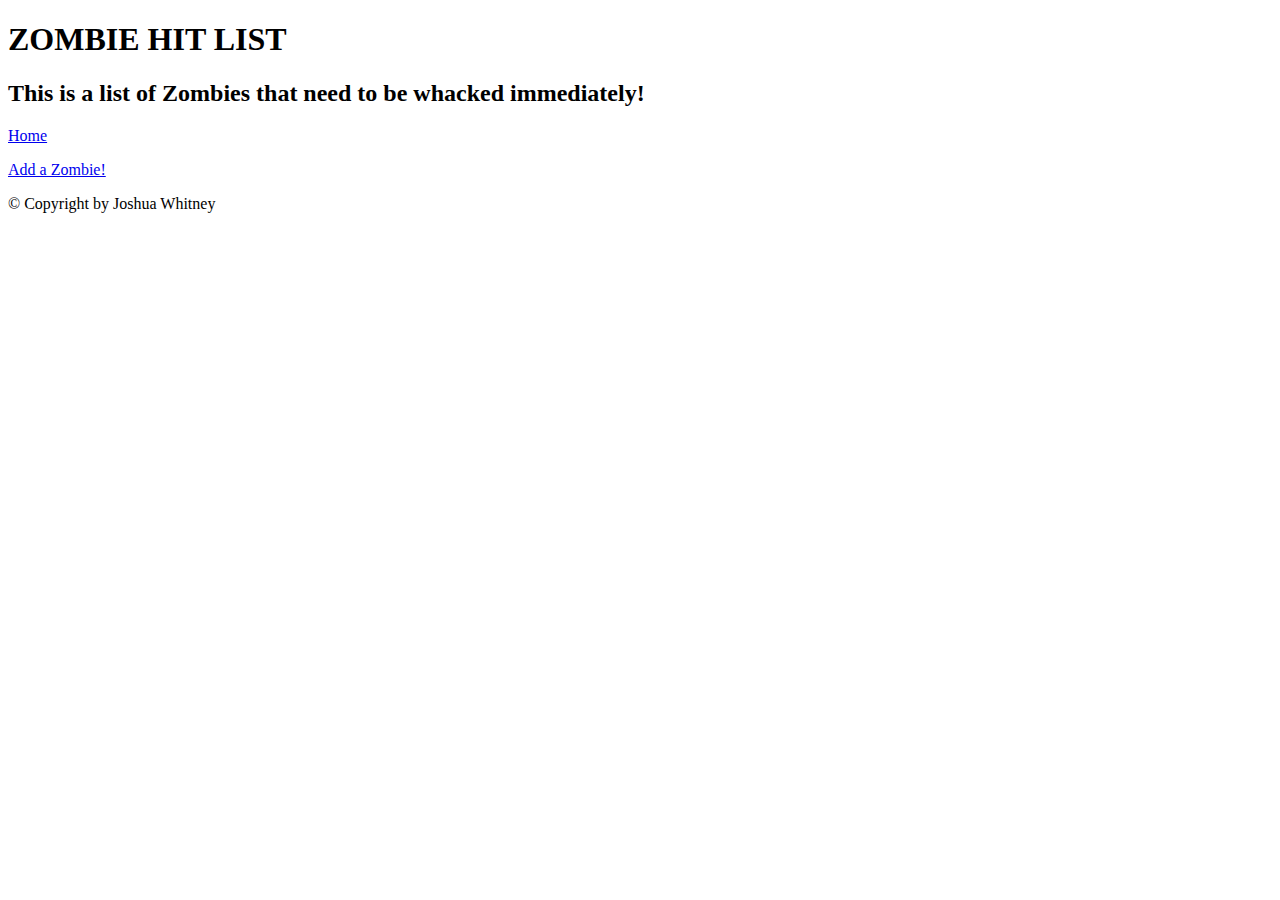
==== index.html @ d5c712e0 "Initial Commit" ====
<!DOCTYPE html>
<!-- Joshua Whitney -->
<!-- VFW 1304 -->
<!-- Project 1 -->
<html lang="en">
	<head>
		<meta charset="utf-8" />
		<meta name="description" content="A hit list of dangerous zombies." />
		<meta name="keywords" content="zombies,hitman,hitlist,zombie comedy" />
		<meta name="ROBOTS" content="index, nofollow" />
		<meta name="viewport" content="width=device-width; initial-scale=1.0" />
		<meta name="author" content="Joshua Whitney" />


		<title>Zombie Hit List</title>	
	</head>

	<body>
		<div>
			<header>
				<h1>ZOMBIE HIT LIST</h1>
			</header>
			
			<h2>This is a list of Zombies that need to be whacked immediately!</h2>
			<nav>
				<p>
					<a href="index.html">Home</a>
				</p>
				<p>
					<a href="addZombie.html">Add a Zombie!</a>
				</p>
			</nav>

			<footer>
				<p>
					&copy; Copyright  by Joshua Whitney
				</p>
			</footer>
		</div>
	</body>
</html>
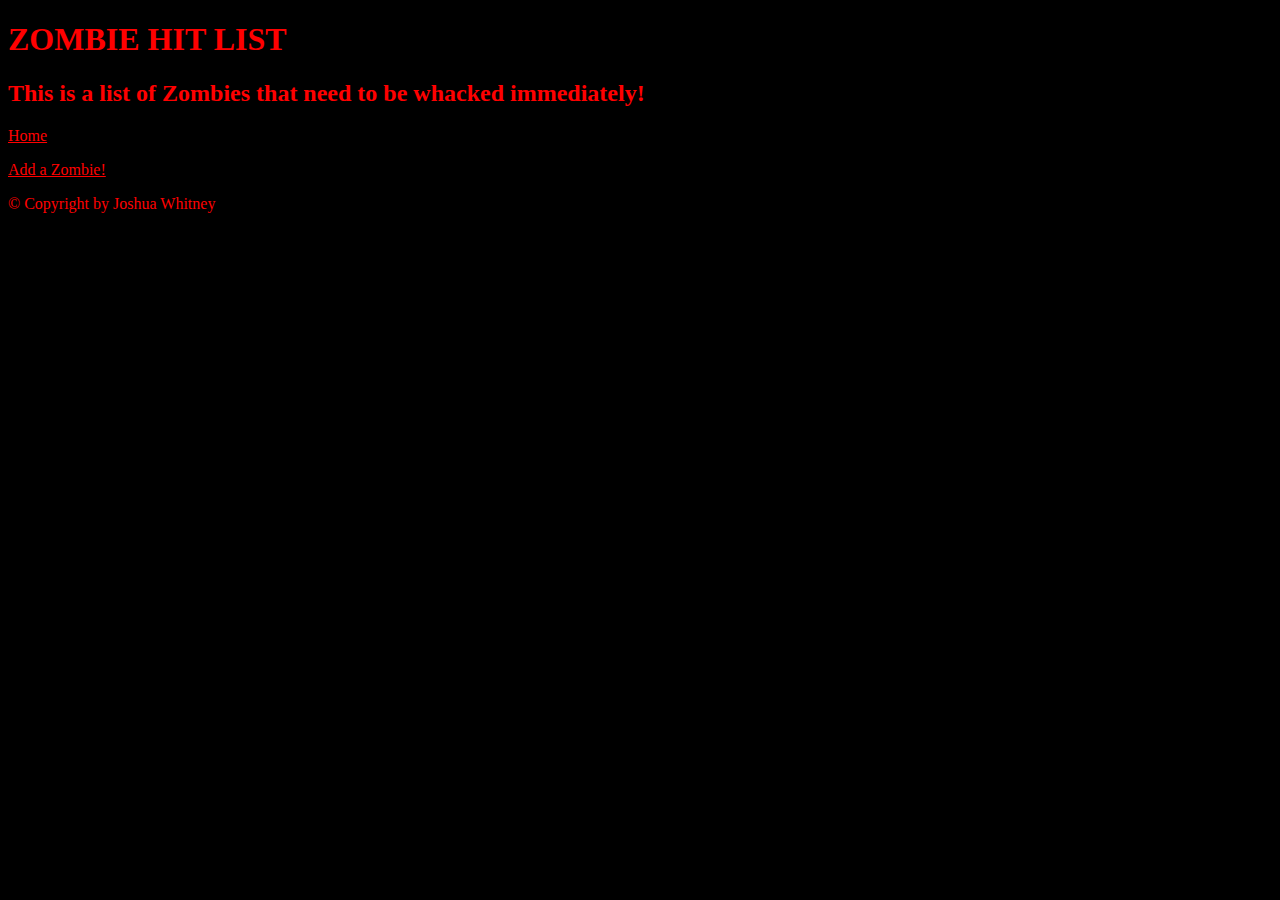
==== commit e959939d: "A Little CSS added" ====
--- a/index.html
+++ b/index.html
@@ -1,7 +1,7 @@
 <!DOCTYPE html>
 <!-- Joshua Whitney -->
 <!-- VFW 1304 -->
-<!-- Project 1 -->
+<!-- Assignment 1 -->
 <html lang="en">
 	<head>
 		<meta charset="utf-8" />
@@ -11,7 +11,13 @@
 		<meta name="viewport" content="width=device-width; initial-scale=1.0" />
 		<meta name="author" content="Joshua Whitney" />
 
-
+<style type="text/css">
+body {background-color:black;}
+h1 {color:red;}
+h2 {color:red;}
+a {color:red;}
+p {color:red;}
+</style>
 		<title>Zombie Hit List</title>	
 	</head>
 
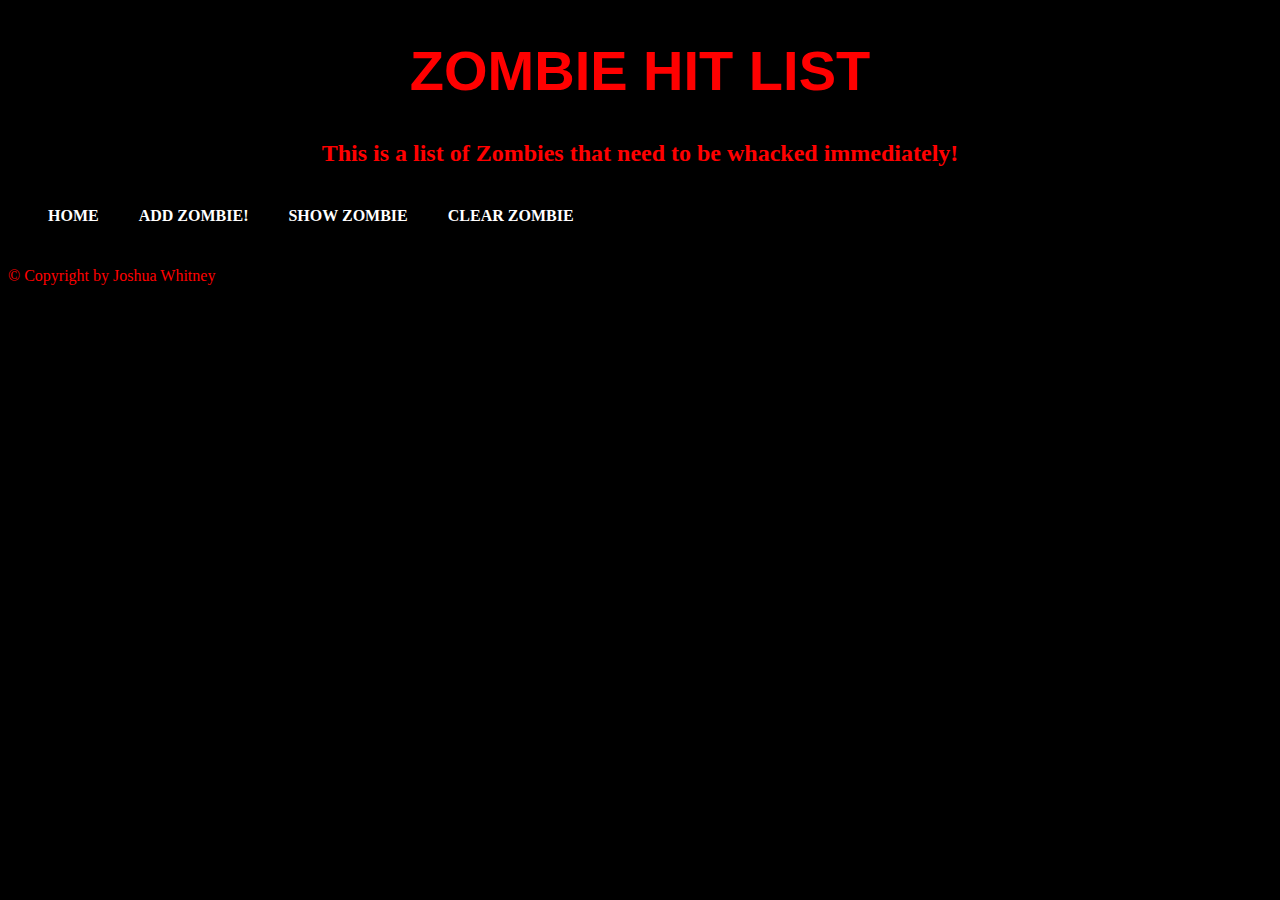
==== commit 6580676f: "New Files Added" ====
--- a/index.html
+++ b/index.html
@@ -1,7 +1,8 @@
 <!DOCTYPE html>
 <!-- Joshua Whitney -->
 <!-- VFW 1304 -->
-<!-- Assignment 1 -->
+<!-- Assignment 2 -->
+
 <html lang="en">
 	<head>
 		<meta charset="utf-8" />
@@ -10,14 +11,10 @@
 		<meta name="ROBOTS" content="index, nofollow" />
 		<meta name="viewport" content="width=device-width; initial-scale=1.0" />
 		<meta name="author" content="Joshua Whitney" />
+		
+		<link rel="stylesheet" type="text/css" href="zombie.css">
 
-<style type="text/css">
-body {background-color:black;}
-h1 {color:red;}
-h2 {color:red;}
-a {color:red;}
-p {color:red;}
-</style>
+
 		<title>Zombie Hit List</title>	
 	</head>
 
@@ -27,14 +24,14 @@
 				<h1>ZOMBIE HIT LIST</h1>
 			</header>
 			
-			<h2>This is a list of Zombies that need to be whacked immediately!</h2>
+			<h2 id="intro">This is a list of Zombies that need to be whacked immediately!</h2>
 			<nav>
-				<p>
-					<a href="index.html">Home</a>
-				</p>
-				<p>
-					<a href="addZombie.html">Add a Zombie!</a>
-				</p>
+				<ul>
+					<li><a href="index.html">HOME</a></li>
+					<li><a href="addZombie.html">ADD ZOMBIE!</a></li>
+					<li><a href="showzombie" id="showzombie">SHOW ZOMBIE</a></li>
+					<li><a href="clearzombie" id="clearzombie">CLEAR ZOMBIE</a></li>
+				</ul>
 			</nav>
 
 			<footer>
@@ -43,5 +40,6 @@
 				</p>
 			</footer>
 		</div>
+		<script src="zombie.js" type="text/javascript"></script>
 	</body>
 </html>
--- a/zombie.css
+++ b/zombie.css
@@ -0,0 +1,100 @@
+
+
+
+body {
+	background-color:black;
+}
+
+header {
+	font-family:"Copperplate Gothic Bold",sans-serif;
+	color:red;
+	font-size:28px;
+	text-align:center;
+}
+h1, h2, h4, a, p {
+	color:red;
+}
+
+fieldset {
+	border-color:#F00;
+    border-style: dotted;
+    margin-left:10px;
+    margin-right:10px;
+
+  
+}
+legend {
+	color:#800000;
+	font-size:25px;
+	margin-top:20px;
+	padding:30px;
+}
+input {
+	margin-top:10px;
+	color:green;
+}	
+form {
+	color:white;
+	
+	
+}
+select {
+	margin-top:50px;
+	margin-bottom:30px;
+}
+textarea {
+	margin-top:50px;
+	
+}
+.labelHead {
+	position:relative;
+	margin-bottom:20px;
+	padding-bottom:60px;
+}	
+.headLabel {
+	font-family:"Copperplate Gothic Bold",sans-serif;
+	color:red;
+	position:absolute;
+	font-size:20px;
+	margin-top:10px;
+}
+#lastname, #female, #whenever{
+	margin-bottom:20px;
+}
+#male, #immediate, #deadLine, #stars {
+	margin-top:50px;
+}
+#intro {
+	text-align:center;
+}
+
+nav {
+	margin-left:20px;
+	margin-bottom:20px;
+}
+
+ul {
+	list-style-type:none;
+	margin:0;
+	padding:0;
+	overflow:hidden;
+}
+
+li {
+	float:left;
+	
+}
+
+a:link,a:visited {
+	display:block;
+	height:20px;
+	font-weight:bold;
+	color:#FFFFFF;
+	background-color:transparent;
+	text-align:center;
+	padding:20px;
+	text-decoration:none;
+	text-transform:uppercase;
+}
+
+
